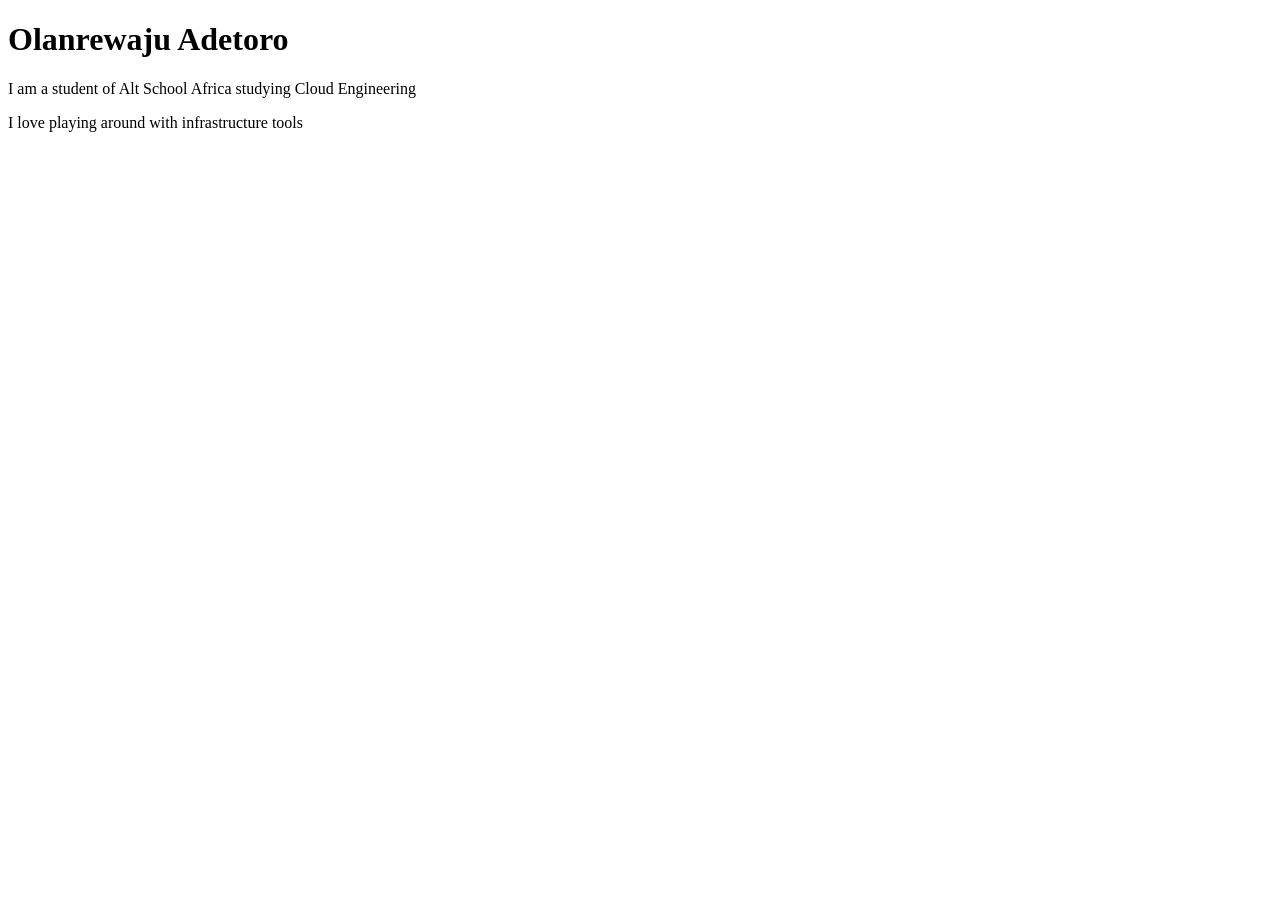
==== olanrewaju.html @ c36e2d07 "I am commiting to the olanrewaju branch" ====
<!DOCTYPE html>
<html lang="en">
<head>
    <meta charset="UTF-8">
    <meta name="viewport" content="width=device-width, initial-scale=1.0">
    <title>Olanrewaju</title>
</head>
<body>
    <h1>
        Olanrewaju Adetoro
    </h1>
    <p>
        I am a student of Alt School Africa studying Cloud Engineering
    </p>
    <p>
        I love playing around with infrastructure tools
    </p>
</body>
</html>
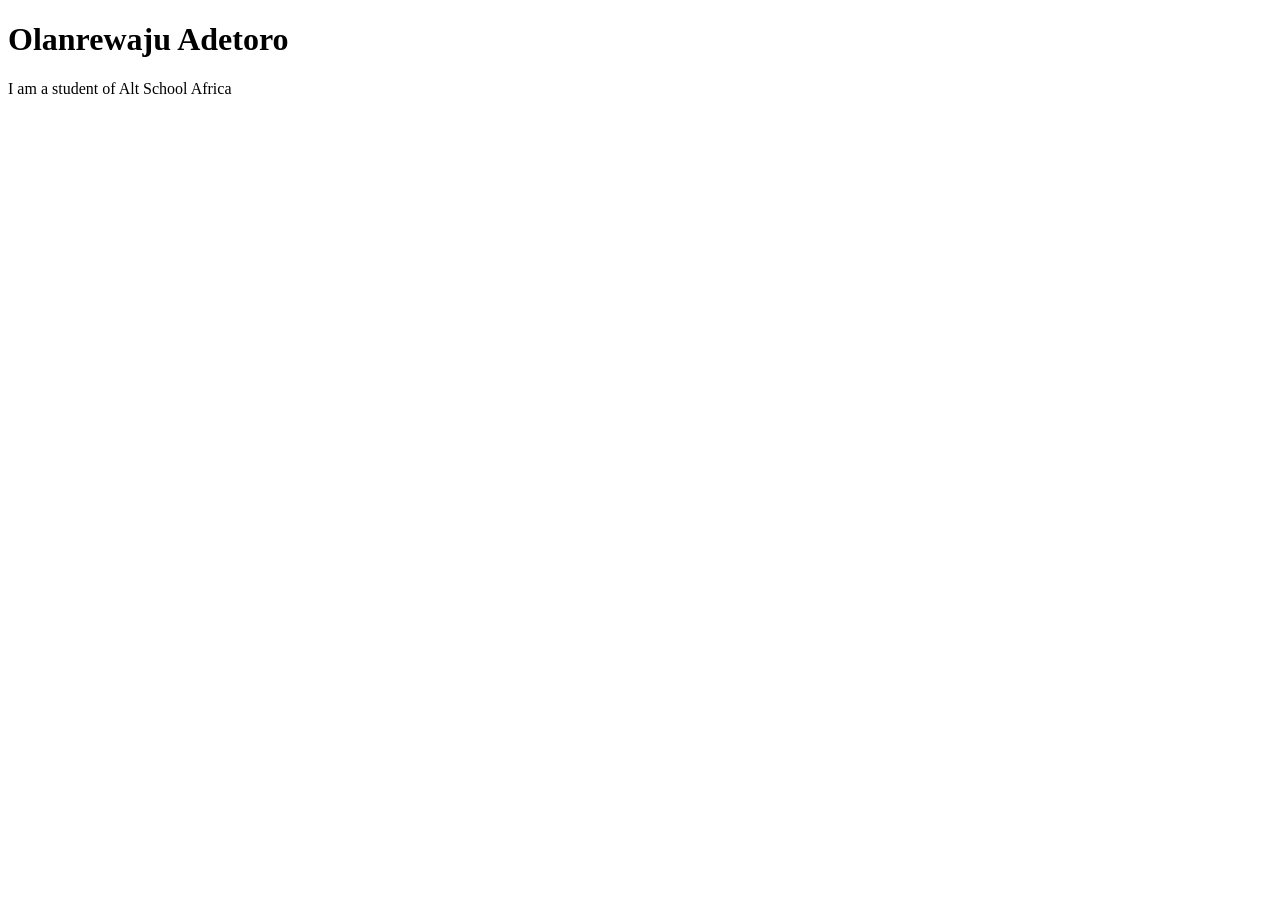
==== commit b182334e: "I updated the olanrewaju.html file" ====
--- a/olanrewaju.html
+++ b/olanrewaju.html
@@ -10,10 +10,7 @@
         Olanrewaju Adetoro
     </h1>
     <p>
-        I am a student of Alt School Africa studying Cloud Engineering
-    </p>
-    <p>
-        I love playing around with infrastructure tools
+        I am a student of Alt School Africa
     </p>
 </body>
 </html>
